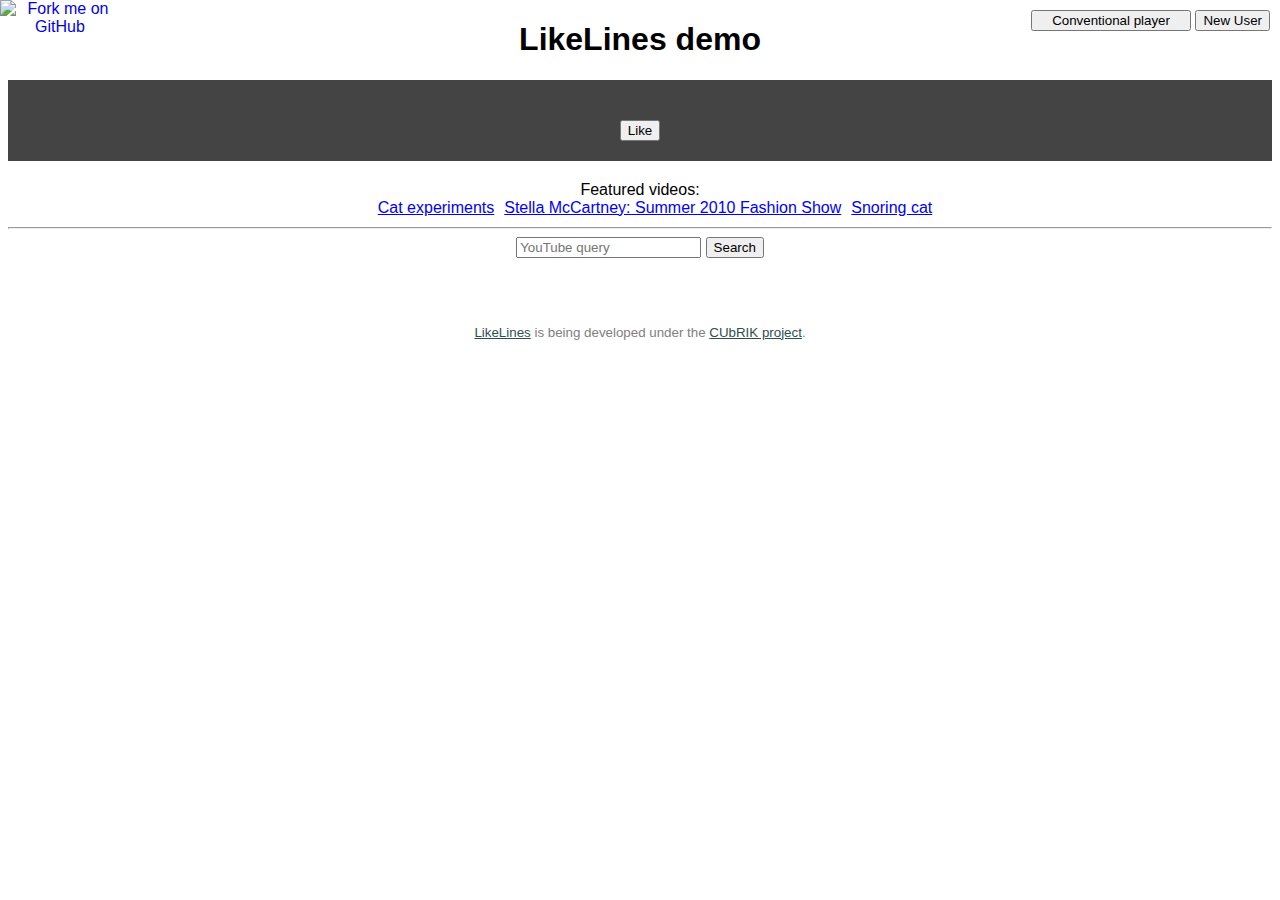
==== demo/index.html @ 7545ac6a "Add Twitter link" ====
<!DOCTYPE html>
<html>
  <head>
      <title>LikeLines demo</title>
      <meta property="og:title" content="LikeLines demo" />
      <meta property="og:image" content="http://likelines-shinnonoir.dotcloud.com/images/logoicon.png" />
      <meta property="og:description" content="LikeLines player demo. Feedback and re-sharing appreciated! :)" />
      <link rel="shortcut icon" href="/images/favicon.ico" />
      <script src="https://ajax.googleapis.com/ajax/libs/jquery/1.7.2/jquery.min.js"></script>
      <script src="../js/likelines.js"></script>
    <link rel="stylesheet" href="../css/likelines.css">
    <style type="text/css">
        body {
            font-family: Arial, Helvetica, sans-serif;
            text-align: center;
        }
        
        #playercontainer {
            background: #444;
            padding: 20px;
        }
        
        #democontrols {
            position: absolute;
            top: 10px;
            right: 10px;
            text-align: center;
        }
        #toggleLL {
            width: 12em;
        }
        #videos {
            margin-top: 20px;
            margin-bottom: 10px;
        }
        #videos ul {
            list-style: none;
            margin: 0;
        }
        #videos li {
            display: inline;
            margin-right: 10px;
        }

        .loadVideo {
            text-decoration: underline;
            cursor: pointer;
            color: blue;
        }
        .loadVideo:hover {
            color: red;
        }
        .loadVideo.active {
            color: purple;
        }
        
        #searchResults {
        }
        .videoResult {
            float: left;
            width: 150px;
            height: 200px;
            margin: 1px;
            padding: 10px;
            cursor: pointer;
            
            text-align: left;
        }
        .videoResult:hover {
            background-color: gray;
        }
        .videoResult:hover .loadVideo:hover {
            color: blue;
        }
        .ytThumbnail {
        }
        
        #footer {
            clear: left;
            font-size: smaller;
            color: gray;
            margin-top: 5em;
        }
        #footer a {
            color: darkslategrey;
        }
    </style>
  </head>
  <body>
      <h1>LikeLines demo</h1>
    
      <div id="playercontainer">
        <div id="player"></div>
    </div>
    <script type="text/javascript">
        function setLocationHash() {
            window.location.hash = player.options.videoCanonical;
        }
        if (window.location.hash.substring(0,9) === '#YouTube:') {
            var load_video_id = window.location.hash.substring(9);
        }
        else {
            var load_video_id = 'wPTilA0XxYE';
        }
        
        player = new LikeLines.Player('player', {
            //video: 'http://www.youtube.com/watch?v=ogtG0ZKQOq4',
            video: 'http://www.youtube.com/watch?v=' + load_video_id,
            backend: 'http://' + window.location.hostname + '/',
            //backendReadOnly: true,
            onReady: function () {
                console.log('DEMO READY');
            }
        });
    </script>
    
    <div id="democontrols">
        <button id="toggleLL">Conventional player</button>
        <button id="newUser">New User</button>
    </div>
    <div id="videos">
        Featured videos:
        <ul></ul>
    </div>
    
    <script type="text/javascript">
        $('#toggleLL').click(function (evt) {
            btn = evt.target;
            if (btn.textContent == 'Conventional player') {
                btn.textContent = 'LikeLines player';
                $('.LikeLines').css('visibility', 'hidden');
                $('.LikeLines .video').css('visibility', 'visible');
            }
            else {
                btn.textContent = 'Conventional player';
                $('.LikeLines').css('visibility', 'visible');
            }
        });
        
        (function () {
            var backEndUrl = player.options.backend;
            if (backEndUrl.charAt(backEndUrl.length-1) != '/') {
                backEndUrl += '/';
            }
            var demoURL = document.URL;
            var newUserURL = backEndUrl + 'end_session?redirect=' + window.encodeURIComponent(demoURL);
            
            $('#newUser').click(function (evt) {
                window.location.replace(newUserURL);
            });
        })();
        
        var videos = [
                /*{
                    id: 'Jd3-eiid-Uw',
                    title: 'Wii Remote Head-tracking'
                },
                {
                    id: '_DeQUW-bFZ0',
                    title: 'Nintendo E3 press conf'    
                },*/
                {
                    id: 'wPTilA0XxYE',
                    title: 'Cat experiments'    
                },
                {
                    id: 'qmozsGBYAV8',
                    title: 'Stella McCartney: Summer 2010 Fashion Show'
                },
                {
                    id: 'ogtG0ZKQOq4',
                    title: 'Snoring cat'    
                }
            ];
        
        $.each(videos, function(_,video) {
                    $('#videos ul')
                        .append('<li><span></span></li>')
                        .find('span:last')
                        .addClass('loadVideo')
                        .text(video.title)
                        .click(function(){
                            $(this).addClass('visited');
                            player.loadVideo('http://youtu.be/' + video.id, function(){setLocationHash();} );
                            $('body').goTo();
                        });
                });
    </script>
    
    <script type="application/javascript">
        // http://stackoverflow.com/questions/4801655/
        jQuery.fn.goTo = function() {
            $('html, body').animate({
                scrollTop: $(this).offset().top + 'px'
            }, 'slow');
            return this;
        };
    </script>
    
    <hr />

    <div id="search">
        <form onsubmit="ytSearch(); return false;" action="#">
            <input type="text" id="searchQuery" placeholder="YouTube query" />
            <button type="submit" >Search</button>
        </form>
        <div id="searchResults"></div>
    </div>
    <script type="text/javascript">
        function ytSearch() {
            var q = document.getElementById('searchQuery').value;
            var url = 'https://gdata.youtube.com/feeds/api/videos?v=2&alt=jsonc&max-results=25&q=' +
                      window.encodeURIComponent(q);
            
            jQuery.getJSON(url, function(json) {
                if ('data' in json) {
                    var resultsDiv = $('#searchResults').empty();
                    console.log(json);
                    jQuery.each(json.data.items, function(i, item) {
                        console.log(item);
                        var id = item.id;
                        var title = item.title;
                        
                        var result = $('<div></div>').addClass('videoResult');
                        var thumbnail = $('<img>')
                            .attr('src', item.thumbnail.hqDefault)
                            .addClass('ytThumbnail')
                            .width(150);
                        
                        var title = $('<div>')
                            .text(item.title);
                        
                        result.click(function() {
                            player.loadVideo(item.player['default'], function(){setLocationHash();} );
                            $('body').goTo();
                        });
                        
                        result.append(thumbnail);
                        result.append(title);
                        resultsDiv.append(result);
                    });
                    $('#search').goTo();
                }
            });
        }
    </script>
    
    <a href="https://github.com/ShinNoNoir/likelines-player">
        <img width="120" height="120" style="position: absolute; top: 0; left: 0; border: 0;" src="https://s3.amazonaws.com/github/ribbons/forkme_left_darkblue_121621.png" alt="Fork me on GitHub">
    </a>
    <div id="footer"><a href="https://twitter.com/LikeLines">LikeLines</a>  is being developed under the <a href="http://www.cubrikproject.eu/">CUbRIK project</a>.</div>
    <script>
      (function(i,s,o,g,r,a,m){i['GoogleAnalyticsObject']=r;i[r]=i[r]||function(){
      (i[r].q=i[r].q||[]).push(arguments)},i[r].l=1*new Date();a=s.createElement(o),
      m=s.getElementsByTagName(o)[0];a.async=1;a.src=g;m.parentNode.insertBefore(a,m)
      })(window,document,'script','//www.google-analytics.com/analytics.js','ga');
      ga('create', 'UA-39812719-1', 'dotcloud.com');
      ga('send', 'pageview');
    </script>
  </body>
</html>
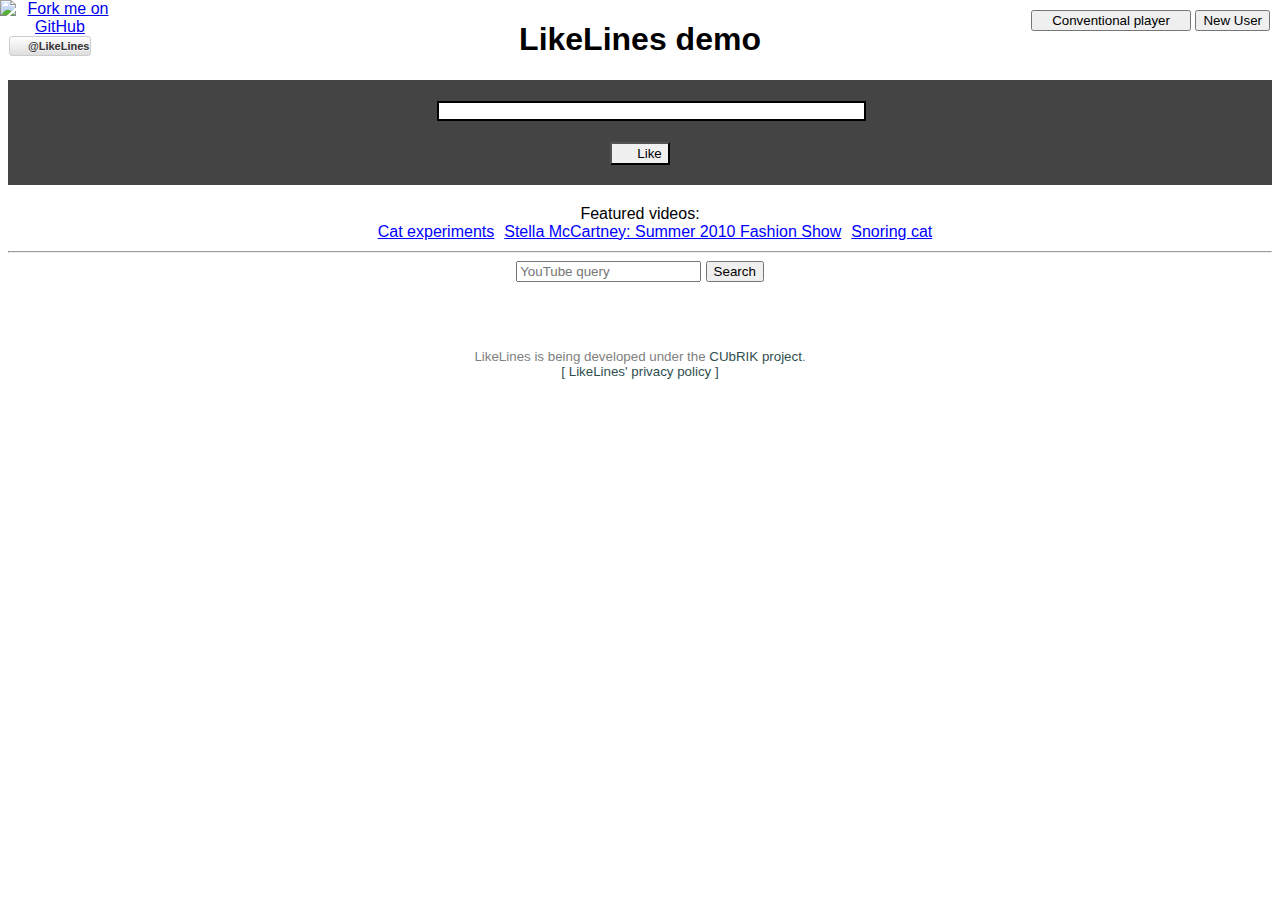
==== commit 2001fc8c: "Add link to privacy policy" ====
--- a/demo/index.html
+++ b/demo/index.html
@@ -1,13 +1,14 @@
 <!DOCTYPE html>
 <html>
   <head>
-      <title>LikeLines demo</title>
-      <meta property="og:title" content="LikeLines demo" />
-      <meta property="og:image" content="http://likelines-shinnonoir.dotcloud.com/images/logoicon.png" />
-      <meta property="og:description" content="LikeLines player demo. Feedback and re-sharing appreciated! :)" />
-      <link rel="shortcut icon" href="/images/favicon.ico" />
-      <script src="https://ajax.googleapis.com/ajax/libs/jquery/1.7.2/jquery.min.js"></script>
-      <script src="../js/likelines.js"></script>
+    <meta http-equiv="X-UA-Compatible" content="IE=Edge" /><!-- force IE standards mode -->
+    <title>LikeLines demo</title>
+    <meta property="og:title" content="LikeLines demo" />
+    <meta property="og:image" content="http://likelines-shinnonoir.dotcloud.com/images/logoicon.png" />
+    <meta property="og:description" content="LikeLines player demo. Feedback and re-sharing appreciated! :)" />
+    <link rel="shortcut icon" href="/images/favicon.ico" />
+    <script src="https://ajax.googleapis.com/ajax/libs/jquery/1.7.2/jquery.min.js"></script>
+    <script src="../js/likelines.js"></script>
     <link rel="stylesheet" href="../css/likelines.css">
     <style type="text/css">
         body {
@@ -75,6 +76,51 @@
         .ytThumbnail {
         }
         
+        #sidebaricons {
+            position: absolute; 
+            top: 0; 
+            left: 0;
+            width: 120px; 
+        }
+        #sidebaricons img {
+            border: 0;
+        }
+        #sidebaricons .twitterbutton {
+            margin-left: 9px;
+        }
+        .twitterbutton {
+            font: normal normal normal 11px/18px 'Helvetica Neue',Arial,sans-serif;
+            font-weight: bold;
+            color: #333;
+            text-shadow: 0 1px 0 rgba(255, 255, 255, 0.5);
+            white-space: nowrap;
+            
+            position: relative;
+            float: left;
+            height: 18px;
+            font-weight: bold;
+            text-decoration: none;
+            vertical-align: top;
+            background-color: white;
+            background-image: -moz-linear-gradient(top, #ffffff, #dedede);
+            background-image: -webkit-gradient(linear, left top, left bottom, from(#ffffff), to(#dedede));
+            background-image: -ms-linear-gradient(top, #ffffff, #dedede);
+            background-image: linear-gradient(top, #ffffff, #dedede);
+            background-image: -o-linear-gradient(top, #ffffff, #dedede);
+            border: #CCC solid 1px;
+            -webkit-border-radius: 3px;
+            -moz-border-radius: 3px;
+            border-radius: 3px;
+            outline: none;
+            filter: progid:dximagetransform.microsoft.gradient(startColorstr='#ffffff', endColorstr='#dedede');
+        }
+        .twitterbutton a {
+            background: url(https://abs.twimg.com/a/1364948424/images/b2_btn_icon.gif) 0 0 no-repeat;
+            padding-left: 18px;
+            padding-right: 1px;
+            color: #333;
+            text-decoration: none;
+        }
         #footer {
             clear: left;
             font-size: smaller;
@@ -83,13 +129,22 @@
         }
         #footer a {
             color: darkslategrey;
+            text-decoration: none;
+        }
+        .privacypolicy {
+            display: block;
+        }
+        .privacypolicy:before {
+            content: "[ ";
+        }
+        .privacypolicy:after {
+            content: " ]";
         }
     </style>
   </head>
   <body>
-      <h1>LikeLines demo</h1>
-    
-      <div id="playercontainer">
+    <h1>LikeLines demo</h1>
+    <div id="playercontainer">
         <div id="player"></div>
     </div>
     <script type="text/javascript">
@@ -106,7 +161,7 @@
         player = new LikeLines.Player('player', {
             //video: 'http://www.youtube.com/watch?v=ogtG0ZKQOq4',
             video: 'http://www.youtube.com/watch?v=' + load_video_id,
-            backend: 'http://' + window.location.hostname + '/',
+            backend: '//' + window.location.hostname + '/',
             //backendReadOnly: true,
             onReady: function () {
                 console.log('DEMO READY');
@@ -210,7 +265,7 @@
         function ytSearch() {
             var q = document.getElementById('searchQuery').value;
             var url = 'https://gdata.youtube.com/feeds/api/videos?v=2&alt=jsonc&max-results=25&q=' +
-                      window.encodeURIComponent(q);
+                      window.encodeURIComponent(q) + '&callback=?';
             
             jQuery.getJSON(url, function(json) {
                 if ('data' in json) {
@@ -225,7 +280,8 @@
                         var thumbnail = $('<img>')
                             .attr('src', item.thumbnail.hqDefault)
                             .addClass('ytThumbnail')
-                            .width(150);
+                            .width(150)
+                            .height(113);
                         
                         var title = $('<div>')
                             .text(item.title);
@@ -245,10 +301,18 @@
         }
     </script>
     
-    <a href="https://github.com/ShinNoNoir/likelines-player">
-        <img width="120" height="120" style="position: absolute; top: 0; left: 0; border: 0;" src="https://s3.amazonaws.com/github/ribbons/forkme_left_darkblue_121621.png" alt="Fork me on GitHub">
-    </a>
-    <div id="footer"><a href="https://twitter.com/LikeLines">LikeLines</a>  is being developed under the <a href="http://www.cubrikproject.eu/">CUbRIK project</a>.</div>
+    <div id="sidebaricons">
+        <a href="https://github.com/ShinNoNoir/likelines-player">
+            <img width="120" height="120" src="https://s3.amazonaws.com/github/ribbons/forkme_left_darkblue_121621.png" alt="Fork me on GitHub">
+        </a>
+        <span class="twitterbutton">
+            <a href="https://twitter.com/LikeLines">@LikeLines</a>
+        </span>
+    </div>
+    <div id="footer">
+        LikeLines is being developed under the <a href="http://www.cubrikproject.eu/">CUbRIK project</a>.
+        <a href="PRIVACY.txt" class="privacypolicy" target="_blank">LikeLines' privacy policy</a>
+    </div>
     <script>
       (function(i,s,o,g,r,a,m){i['GoogleAnalyticsObject']=r;i[r]=i[r]||function(){
       (i[r].q=i[r].q||[]).push(arguments)},i[r].l=1*new Date();a=s.createElement(o),
--- a/css/likelines.css
+++ b/css/likelines.css
@@ -0,0 +1,62 @@
+/* TODO: APIfy these classes */
+.LikeLines.player {
+	display: inline-block;
+}
+.LikeLines.player iframe {
+	border: 0;
+}
+.LikeLines.controls {
+	background: url('../images/sun20x20.png') 0px 1px no-repeat;
+	/*position: relative;*/
+	padding-top: 1px; /* prevent margin collapse */
+	text-align: center;
+}
+.LikeLines.video, .LikeLines.heatmap, .LikeLines.markersbar {
+	margin-left: 22px; /* align with eachother */
+}
+.LikeLines.heatmap {
+	cursor: pointer;
+	
+	border-style: solid;
+	border-color: black;
+	border-width: 2px;
+	
+	height: 16px;
+	margin-top: 0px;
+	
+	background-color: white;
+}
+
+.LikeLines.markersbar {
+	margin-top: 1px;
+	margin-bottom: 10px;
+	
+	position: relative;
+	height: 10px;
+}
+
+.LikeLines.markersbar .marker {
+	position: absolute;
+	background: url('../images/sun10x10.png') no-repeat;
+	width: 10px;
+	height: 10px;
+	cursor: pointer;
+}
+
+.LikeLines.like {
+	background: url('../images/sun20x20bw.png') #F0F0F0 2px no-repeat;
+	padding-top: 2px;
+	padding-bottom: 2px;
+	padding-left: 25px;
+	
+}
+.LikeLines.like:hover {
+	background: url('../images/sun20x20.png') #F0F0F0 2px no-repeat;
+}
+
+/* DEBUG */
+/*
+.LikeLines.player {
+	background-color: gray;
+}
+*/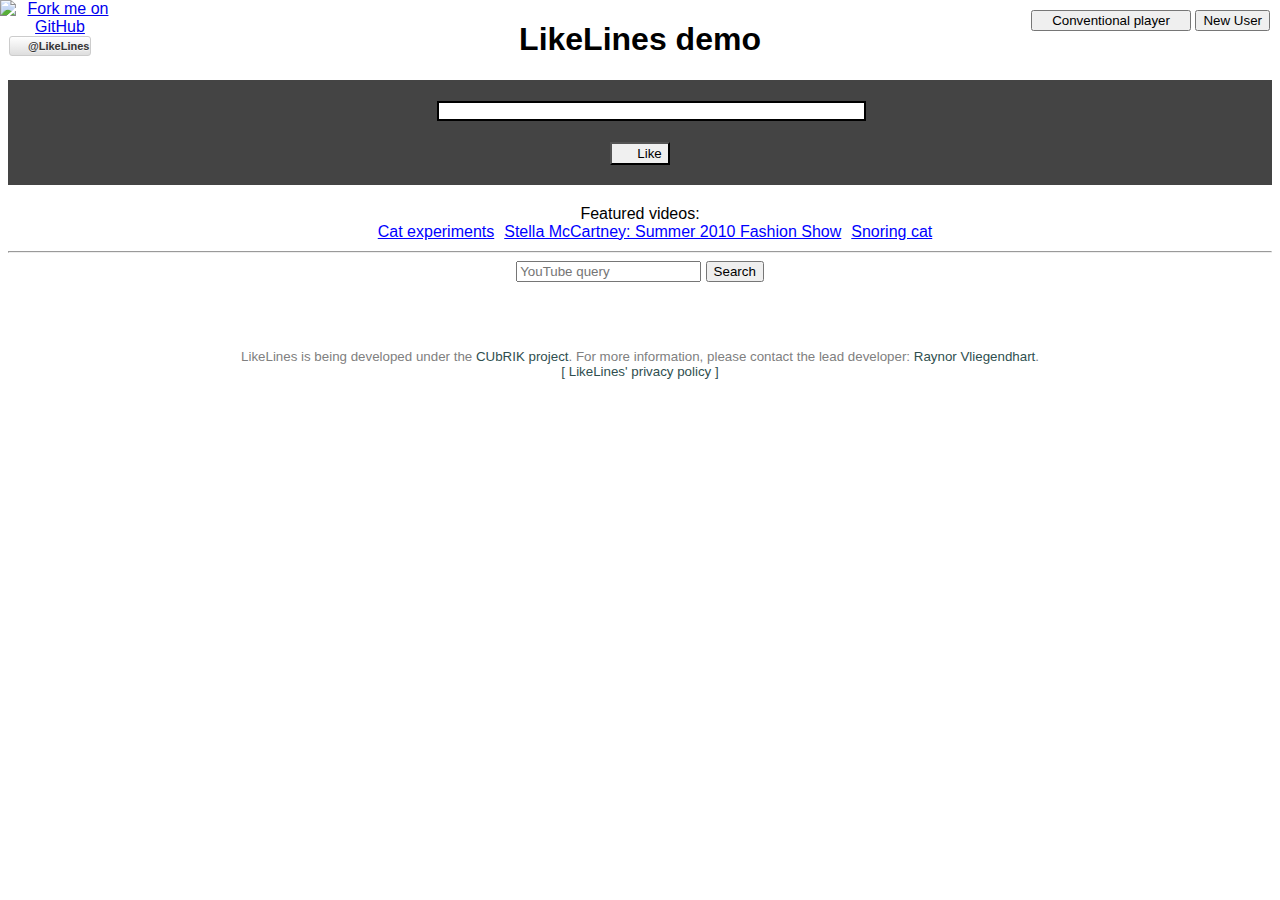
==== commit 22872ce7: "Refactor event handler code" ====
--- a/demo/index.html
+++ b/demo/index.html
@@ -66,6 +66,8 @@
             cursor: pointer;
             
             text-align: left;
+            text-decoration: none;
+            color: black;
         }
         .videoResult:hover {
             background-color: gray;
@@ -228,18 +230,31 @@
                 }
             ];
         
+        function createLoadVideoEventHandler(url) {
+            return function(evt) {
+                var modifier = evt.metaKey || evt.altKey || evt.shiftKey || evt.ctrlKey;
+                if (!modifier) {
+                    evt.preventDefault();
+                    
+                    $(this).addClass('visited');
+                    player.loadVideo(url, function(){setLocationHash();} );
+                    $('body').goTo();
+                }
+            };
+        }
+        function createLoadVideoLink(youtube_id, title) {
+            var url = 'http://youtu.be/' + youtube_id;
+            return $(document.createElement('a'))
+                .addClass('loadVideo')
+                .text(title)
+                .attr('href', '#YouTube:' + youtube_id)
+                .click(createLoadVideoEventHandler(url));
+        }
+        
         $.each(videos, function(_,video) {
-                    $('#videos ul')
-                        .append('<li><span></span></li>')
-                        .find('span:last')
-                        .addClass('loadVideo')
-                        .text(video.title)
-                        .click(function(){
-                            $(this).addClass('visited');
-                            player.loadVideo('http://youtu.be/' + video.id, function(){setLocationHash();} );
-                            $('body').goTo();
-                        });
-                });
+            $('#videos ul')
+                .append($('<li></li>').append(createLoadVideoLink(video.id, video.title)));
+        });
     </script>
     
     <script type="application/javascript">
@@ -276,7 +291,9 @@
                         var id = item.id;
                         var title = item.title;
                         
-                        var result = $('<div></div>').addClass('videoResult');
+                        var result = $('<a></a>')
+                            .addClass('videoResult')
+                            .attr('href', '#YouTube:' + id);
                         var thumbnail = $('<img>')
                             .attr('src', item.thumbnail.hqDefault)
                             .addClass('ytThumbnail')
@@ -286,10 +303,7 @@
                         var title = $('<div>')
                             .text(item.title);
                         
-                        result.click(function() {
-                            player.loadVideo(item.player['default'], function(){setLocationHash();} );
-                            $('body').goTo();
-                        });
+                        result.click(createLoadVideoEventHandler(item.player['default']));
                         
                         result.append(thumbnail);
                         result.append(title);
@@ -311,6 +325,7 @@
     </div>
     <div id="footer">
         LikeLines is being developed under the <a href="http://www.cubrikproject.eu/">CUbRIK project</a>.
+        For more information, please contact the lead developer: <a href="http://linkedin.com/in/rvliegendhart/">Raynor Vliegendhart</a>. 
         <a href="PRIVACY.txt" class="privacypolicy" target="_blank">LikeLines' privacy policy</a>
     </div>
     <script>
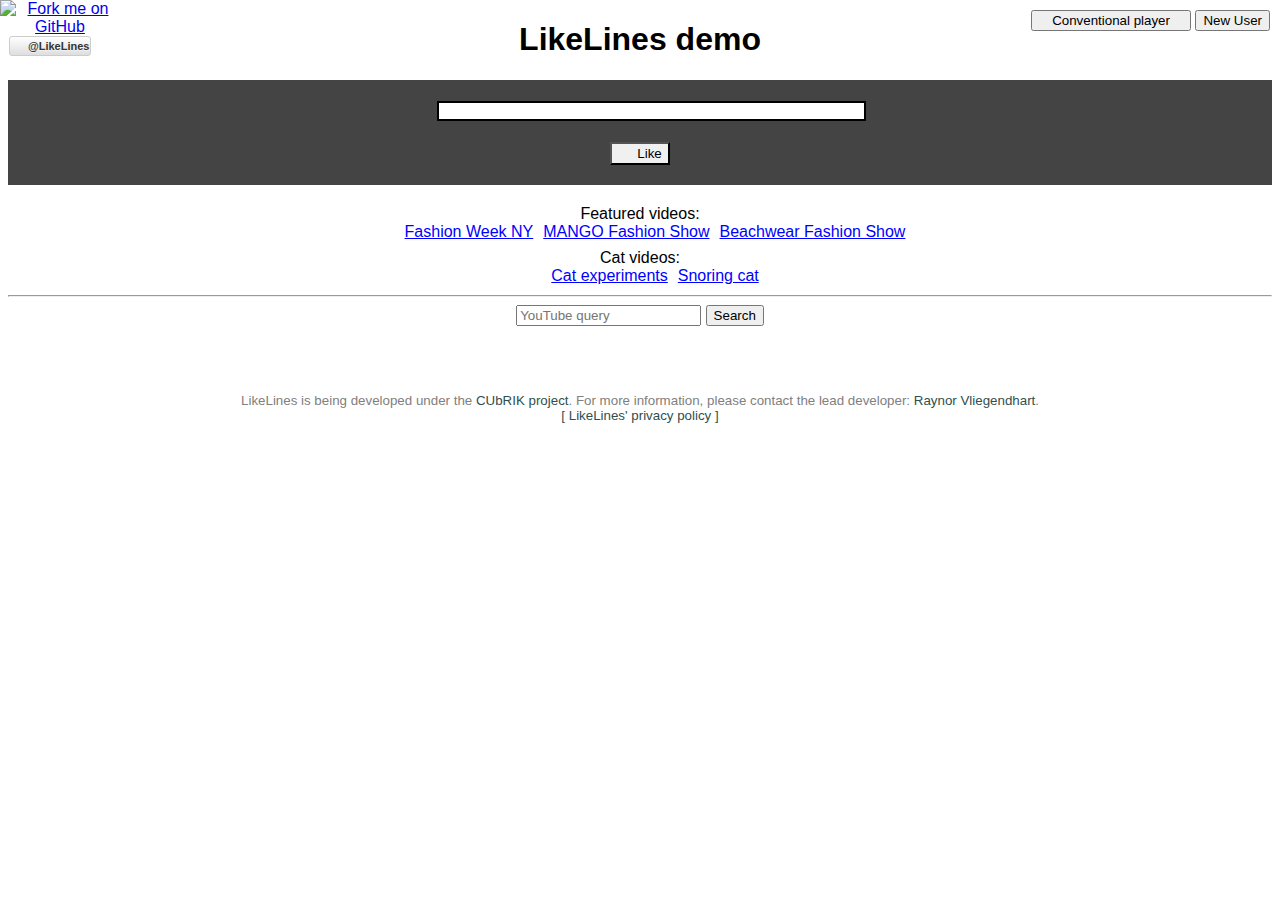
==== commit bc380747: "Merge branch 'public_demo_20130402' of github.com:ShinNoNoir/likelines-player into public_demo_20130" ====
--- a/demo/index.html
+++ b/demo/index.html
@@ -36,7 +36,7 @@
         }
         #videos ul {
             list-style: none;
-            margin: 0;
+            margin: 0 0 0.5em;
         }
         #videos li {
             display: inline;
@@ -175,10 +175,7 @@
         <button id="toggleLL">Conventional player</button>
         <button id="newUser">New User</button>
     </div>
-    <div id="videos">
-        Featured videos:
-        <ul></ul>
-    </div>
+    <div id="videos"></div>
     
     <script type="text/javascript">
         $('#toggleLL').click(function (evt) {
@@ -207,28 +204,49 @@
             });
         })();
         
-        var videos = [
-                /*{
+        // TODO: add gYjxkGD7rLo 08xgGFk5fds wh_DEOlKVA0
+        var videoCats = ['Featured videos', 'Cat videos'];
+        var videos = {
+            'Featured videos': [
+                {
+                    id: 'gYjxkGD7rLo',
+                    title: 'Fashion Week NY' 
+                },
+                {
+                    id: '08xgGFk5fds',
+                    title: 'MANGO Fashion Show'
+                },
+                {
+                    id: 'wh_DEOlKVA0',
+                    title: 'Beachwear Fashion Show'
+                }
+            ],
+            'Cat videos': [
+                {
+                    id: 'wPTilA0XxYE',
+                    title: 'Cat experiments'    
+                },
+                {
+                    id: 'ogtG0ZKQOq4',
+                    title: 'Snoring cat'    
+                }
+
+            ],
+            'Old videos': [
+                {
                     id: 'Jd3-eiid-Uw',
                     title: 'Wii Remote Head-tracking'
                 },
                 {
                     id: '_DeQUW-bFZ0',
                     title: 'Nintendo E3 press conf'    
-                },*/
-                {
-                    id: 'wPTilA0XxYE',
-                    title: 'Cat experiments'    
-                },
-                {
-                    id: 'qmozsGBYAV8',
+                },
+                {
+                    id: 'qmozsGBYAV8', /* DEAD */
                     title: 'Stella McCartney: Summer 2010 Fashion Show'
-                },
-                {
-                    id: 'ogtG0ZKQOq4',
-                    title: 'Snoring cat'    
-                }
-            ];
+                }
+            ]
+        };
         
         function createLoadVideoEventHandler(url) {
             return function(evt) {
@@ -251,9 +269,14 @@
                 .click(createLoadVideoEventHandler(url));
         }
         
-        $.each(videos, function(_,video) {
-            $('#videos ul')
-                .append($('<li></li>').append(createLoadVideoLink(video.id, video.title)));
+        $.each(videoCats, function(_,cat) {
+            var $ul = $('<ul></ul>');
+            $('#videos').append(document.createTextNode(cat + ':'))
+                        .append($ul);
+            
+            $.each(videos[cat], function(_,video) {
+                $ul.append($('<li></li>').append(createLoadVideoLink(video.id, video.title)));
+            });
         });
     </script>
     
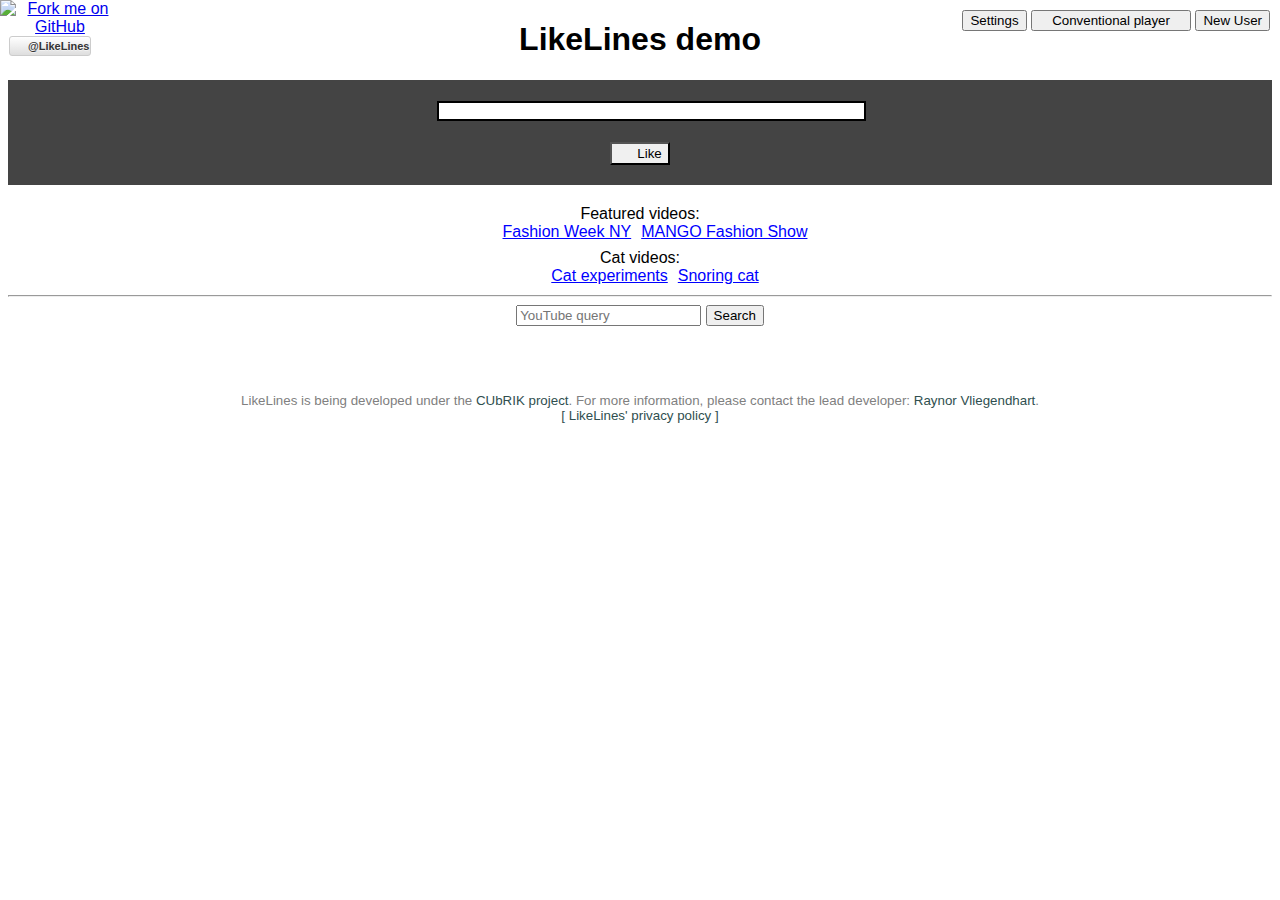
==== commit 015dd6e2: "Add heat-map settings controls" ====
--- a/demo/index.html
+++ b/demo/index.html
@@ -17,8 +17,35 @@
         }
         
         #playercontainer {
+            position: relative;
             background: #444;
             padding: 20px;
+        }
+        
+        .hidden {
+            visibility: hidden;
+        }
+        #heatmapcontrols {
+            text-align: left;
+            position: absolute;
+            top: 10px;
+            right: 10px;
+            background-color: rgba(255,0,0,0.6);
+            padding: 10px
+        }
+        #heatmapcontrols header { 
+            display: block;
+            font-weight: bold;
+        }
+        #heatmapcontrols label, #heatmapcontrols input {
+            width: 5em;
+            float: left;
+        }
+        #heatmapcontrols label, #heatmapcontrols button {
+            clear: left;
+        }
+        #heatmapcontrols button {
+            float: right;
         }
         
         #democontrols {
@@ -147,6 +174,21 @@
   <body>
     <h1>LikeLines demo</h1>
     <div id="playercontainer">
+        <div id="heatmapcontrols" class="hidden">
+            <form onsubmit="updateHeatmap(); return false;" action="#">
+            <header>Heat-map weights:</header>
+            <label for="wLikes">Likes</label>
+            <input type="text" value="1.0" name="wLikes" id="wLikes" />
+            
+            <label for="wPlayback">Playback</label>
+            <input type="text" value="1.0" name="wPlayback" id="wPlayback" />
+            
+            <label for="wMCA">MCA</label>
+            <input type="text" value="1.0" name="wMCA" id="wMCA" />
+            
+            <button type="submit">Update</button>
+            </form>
+          </div>
         <div id="player"></div>
     </div>
     <script type="text/javascript">
@@ -170,8 +212,17 @@
             }
         });
     </script>
+    <script type="text/javascript">
+        function updateHeatmap() {
+            player.options.heatmapWeights['likes'] = +$('#wLikes').val() || 0;
+            player.options.heatmapWeights['playback'] = +$('#wPlayback').val() || 0;
+            player.options.heatmapWeights['mca'] = +$('#wMCA').val() || 0;
+            player.updateHeatmapCached();
+        }
+    </script>
     
     <div id="democontrols">
+        <button id="toggleSettings">Settings</button>
         <button id="toggleLL">Conventional player</button>
         <button id="newUser">New User</button>
     </div>
@@ -191,6 +242,10 @@
             }
         });
         
+        $('#toggleSettings').click(function (evt) {
+            $('#heatmapcontrols').toggleClass('hidden');
+        });
+        
         (function () {
             var backEndUrl = player.options.backend;
             if (backEndUrl.charAt(backEndUrl.length-1) != '/') {
@@ -204,7 +259,6 @@
             });
         })();
         
-        // TODO: add gYjxkGD7rLo 08xgGFk5fds wh_DEOlKVA0
         var videoCats = ['Featured videos', 'Cat videos'];
         var videos = {
             'Featured videos': [
@@ -215,10 +269,6 @@
                 {
                     id: '08xgGFk5fds',
                     title: 'MANGO Fashion Show'
-                },
-                {
-                    id: 'wh_DEOlKVA0',
-                    title: 'Beachwear Fashion Show'
                 }
             ],
             'Cat videos': [
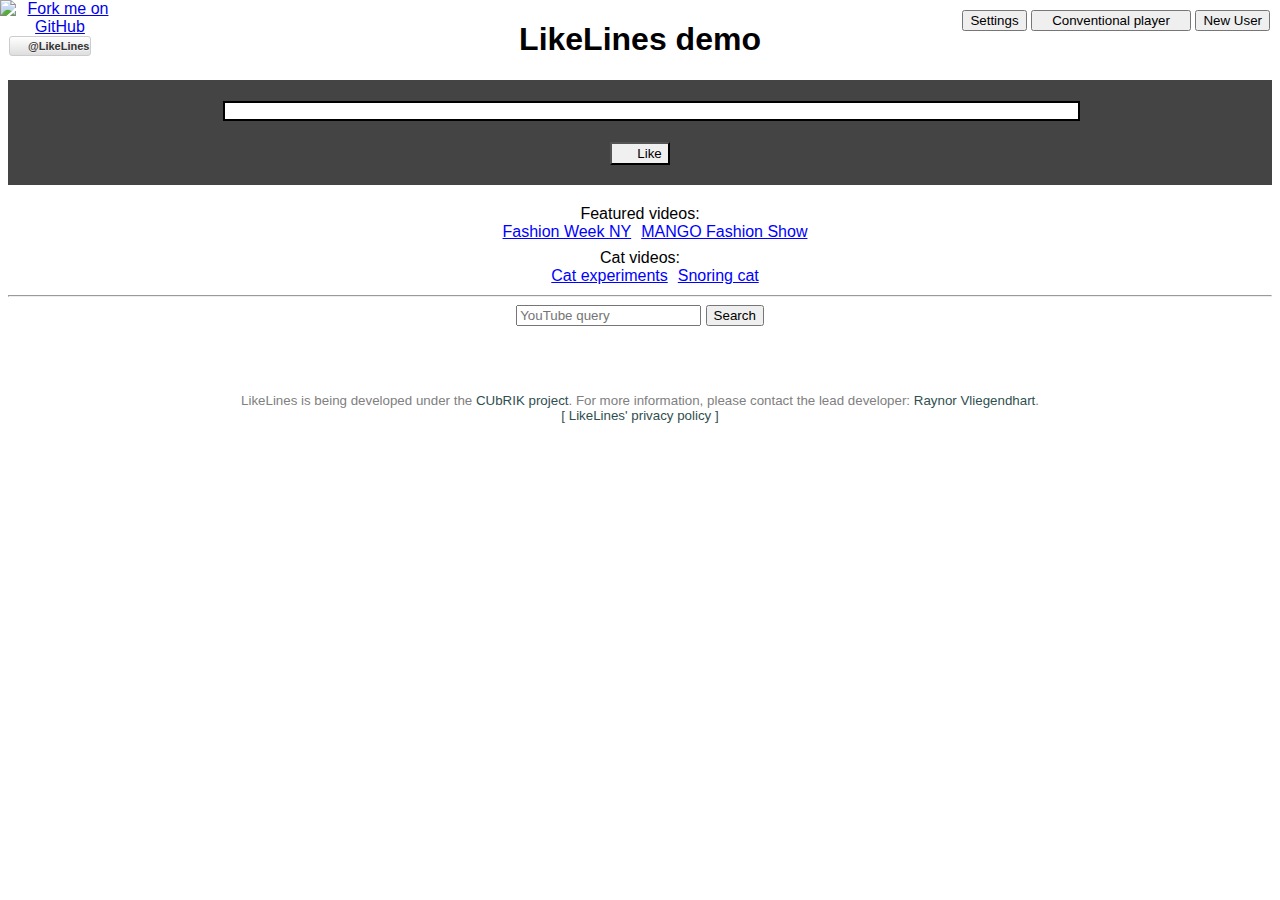
==== commit bd50e003: "Add server query string flag" ====
--- a/demo/index.html
+++ b/demo/index.html
@@ -202,14 +202,30 @@
             var load_video_id = 'wPTilA0XxYE';
         }
         
+        function parse_qs() {
+            var res = {}; 
+            var paramstr = window.location.search.substring(1);
+            var parampairs = paramstr.split("&");
+            for (i in parampairs) {
+                var pair = parampairs[i].split("=");
+                res[ pair[0] ] = pair[1];
+            }
+            return res;
+        }
+        var qs = parse_qs();
+        var READ_ONLY = (qs['readonly'] && qs['readonly'] == '1') ? true : false;
+        var BACKEND = qs['server'] || ('//' + window.location.hostname + '/');
+        
         player = new LikeLines.Player('player', {
             //video: 'http://www.youtube.com/watch?v=ogtG0ZKQOq4',
             video: 'http://www.youtube.com/watch?v=' + load_video_id,
-            backend: '//' + window.location.hostname + '/',
-            //backendReadOnly: true,
+            backend: BACKEND,
+            backendReadOnly: READ_ONLY,
             onReady: function () {
                 console.log('DEMO READY');
-            }
+            },
+            width: 853,
+            height: 480
         });
     </script>
     <script type="text/javascript">
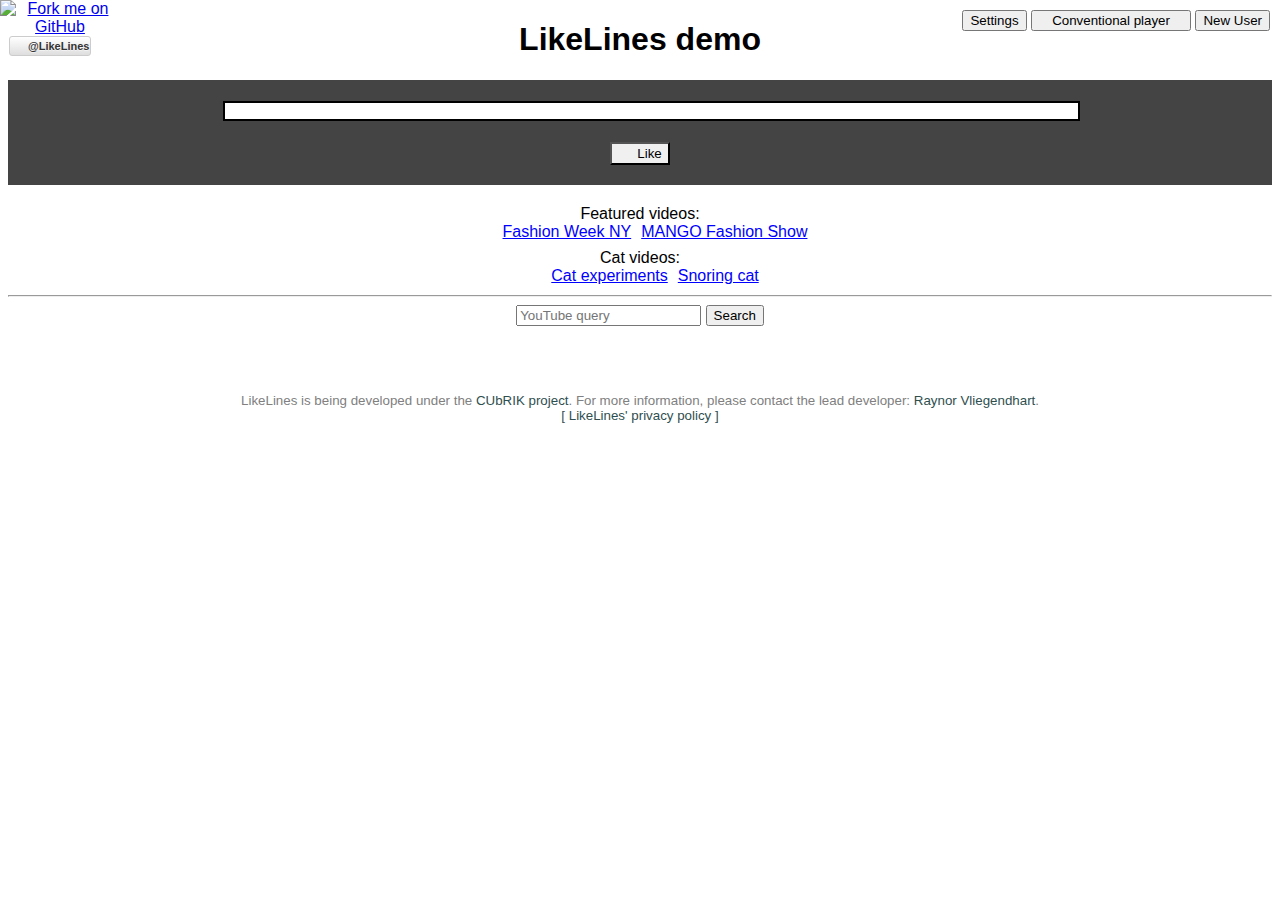
==== commit d2c9c8f9: "Mobile Fullscreen, beta version" ====
--- a/demo/index.html
+++ b/demo/index.html
@@ -10,6 +10,7 @@
     <script src="https://ajax.googleapis.com/ajax/libs/jquery/1.7.2/jquery.min.js"></script>
     <script src="../js/likelines.js"></script>
     <link rel="stylesheet" href="../css/likelines.css">
+    <link rel="stylesheet" href="../css/likelines-fullscreen.css">
     <style type="text/css">
         body {
             font-family: Arial, Helvetica, sans-serif;
@@ -20,6 +21,25 @@
             position: relative;
             background: #444;
             padding: 20px;
+        }
+        
+        .fullscreen body {
+            background: black;
+        }
+        .fullscreen body > * {
+            display: none;
+        }
+        .fullscreen body #playercontainer {
+            background: none;
+            display: block;
+            position: fixed;
+            padding: 0px;
+            width: 100%;
+            height: 100%;
+            left: 0;
+            top: 0;
+            z-index: 10;
+            text-align: left;
         }
         
         .hidden {
@@ -215,6 +235,14 @@
         var qs = parse_qs();
         var READ_ONLY = (qs['readonly'] && qs['readonly'] == '1') ? true : false;
         var BACKEND = qs['server'] || ('//' + window.location.hostname + '/');
+        var FULLSCREEN = (qs['fs'] && qs['fs'] == '1') ? true : false; /* mobile full-screen flag */
+        
+        if (FULLSCREEN) {
+            $(document).ready(function() {
+                $('html').addClass('fullscreen');
+                $('head').append('<meta name="viewport" content="width=device-width, user-scalable=no" />');
+            });
+        }
         
         player = new LikeLines.Player('player', {
             //video: 'http://www.youtube.com/watch?v=ogtG0ZKQOq4',
--- a/css/likelines.css
+++ b/css/likelines.css
@@ -2,8 +2,8 @@
 .LikeLines.player {
 	display: inline-block;
 }
-.LikeLines.player iframe {
-	border: 0;
+iframe.LikeLines.video {
+	border: none;
 }
 .LikeLines.controls {
 	background: url('../images/sun20x20.png') 0px 1px no-repeat;
@@ -54,6 +54,11 @@
 	background: url('../images/sun20x20.png') #F0F0F0 2px no-repeat;
 }
 
+canvas.LikeLines.heatmap {
+	height: 100%;
+}
+
+
 /* DEBUG */
 /*
 .LikeLines.player {
--- a/css/likelines-fullscreen.css
+++ b/css/likelines-fullscreen.css
@@ -0,0 +1,89 @@
+.fullscreen { /* disable double-tap zoom for IE */
+	touch-action: manipulation;
+	-ms-touch-action: manipulation;
+}
+
+.fullscreen .LikeLines.player {
+	height: 100%;
+	width: 100%;
+}
+.fullscreen canvas {
+	height: 1cm;
+}
+.fullscreen .LikeLines.heatmap {
+	height: 1cm;
+	bottom: 0;
+}
+.fullscreen .LikeLines.video {
+	height: 100%;
+	width: 100%;
+	
+	padding-bottom: 1.3cm;
+	margin-bottom: -1.3cm;
+	padding-right: 3cm;
+	margin-right: -3cm;
+	
+	box-sizing: border-box; -moz-box-sizing: border-box; -webkit-box-sizing: border-box;
+}
+.fullscreen .LikeLines.controls {
+	width: 100%;
+	padding-right: 3cm;
+	margin-right: -3cm;
+	
+	box-sizing: border-box; -moz-box-sizing: border-box; -webkit-box-sizing: border-box;
+}
+.fullscreen canvas {
+	width: 100%;
+}
+
+.fullscreen .LikeLines.video, .fullscreen .LikeLines.heatmap, .fullscreen .LikeLines.markersbar {
+	margin-left: inherit;
+}
+
+.fullscreen .LikeLines.controls {
+	background: none;
+}
+
+.fullscreen .LikeLines.navigation {
+	text-align: left;
+	position: relative; /* Required to stack in front of iframe */
+}
+
+.fullscreen .LikeLines.heatmap {
+	border: none;
+}
+.fullscreen .LikeLines.markersbar {
+	/*top: -2px; position: relative; */ /* needed for border */
+	
+	margin-top: -1cm;
+	margin-bottom: 0;
+	height: 1cm;
+	border: green 2px;
+	pointer-events: none;
+}
+
+
+.fullscreen button.LikeLines {
+	position: absolute;
+	right: 0;
+	width: 3cm;
+	height: 1.3cm;
+	background-size: auto 0.7cm !important;
+	background-position-y: center;
+	font-size: 0.6cm;
+}
+
+.fullscreen .LikeLines.like {
+	top: 0;
+	background: url('../images/sun20x20.png') #F0F0F0 0.2cm no-repeat;
+}
+
+
+
+.fullscreen .LikeLines.markersbar .marker {
+	width: 1cm;
+	height: 1cm;
+	background: url('../images/sun20x20.png') no-repeat;
+	background-size: auto 0.8cm !important;
+	background-position: center center;
+}
